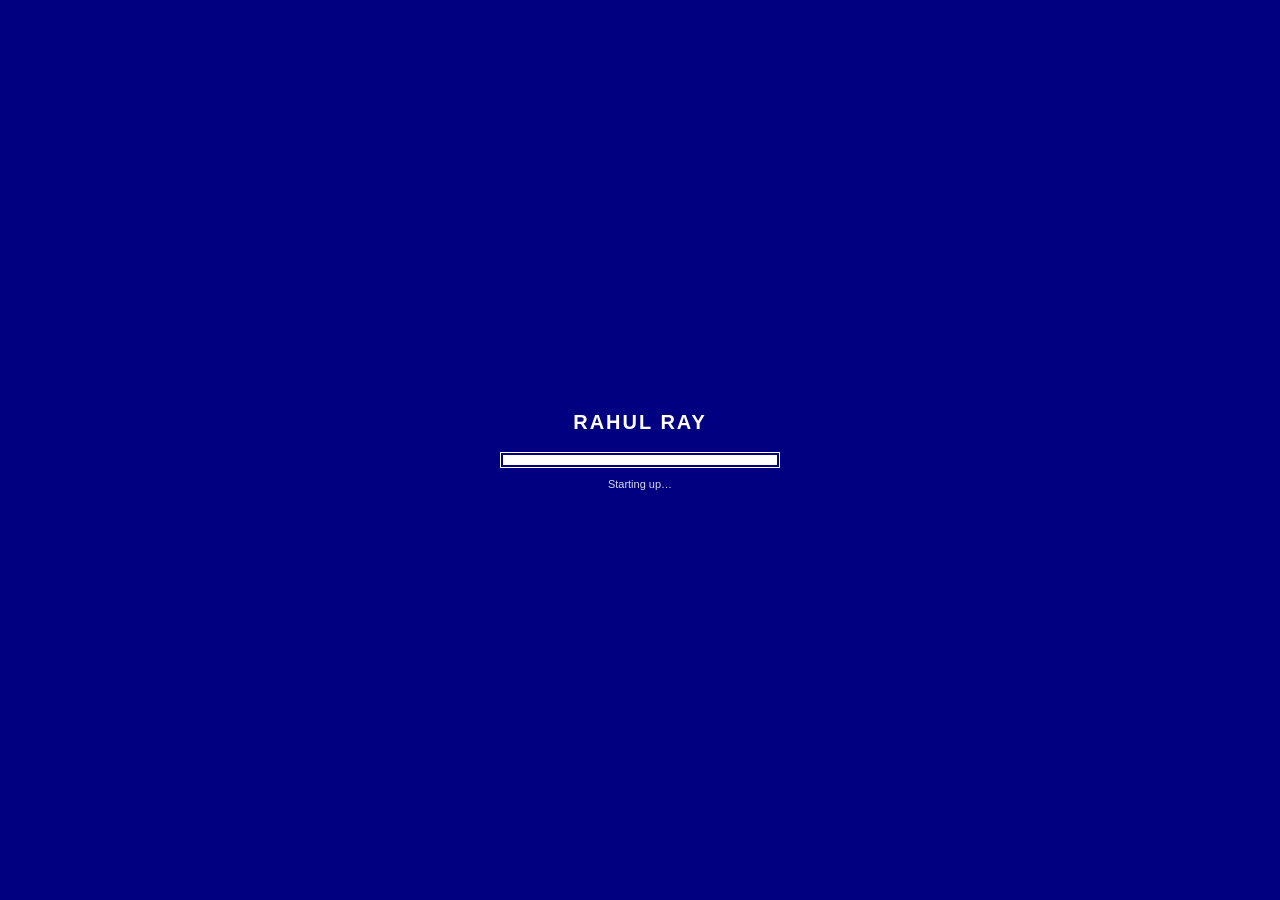
==== index.html @ 851e5e1a "feat: initial portfolio with blog + CI/CD pipeline" ====
<!DOCTYPE html>
<html lang="en">

<head>
    <meta charset="UTF-8">
    <meta name="viewport" content="width=device-width, initial-scale=1.0, maximum-scale=1.0">
    <title>Rahul Ray — Software Engineer</title>
    <link rel="icon" type="image/png" href="favicon.png">
    <link rel="stylesheet" href="styles.css">
</head>

<body>

    <div id="space-bg" class="has-photo">
        <div class="stars-b"></div>
        <div class="stars-a"></div>
        <div class="moon"></div>
        <div class="planet-ring"></div>
        <svg class="ship" viewBox="0 0 100 40" xmlns="http://www.w3.org/2000/svg">
            <polygon points="0,20 55,14 100,20 55,26" fill="#cfd8e6" />
            <polygon points="30,20 55,10 70,20 55,20" fill="#8fa4c2" />
            <circle cx="20" cy="20" r="3" fill="#ffdf8a" />
            <ellipse cx="-4" cy="20" rx="10" ry="2.4" fill="#7fd1ff" opacity="0.6" />
        </svg>
        <div class="ridge"></div>
        <div class="horizon"></div>
    </div>

    <div id="boot-screen">
        <div class="bt">RAHUL RAY</div>
        <div class="bp">
            <div class="bp-fill" id="bp-fill"></div>
        </div>
        <div class="bs">Starting up…</div>
    </div>

    <!-- ===== Desktop icons ===== -->
    <div id="desktop-icons">
        <div class="dicon" tabindex="0" data-open="about">
            <div class="glyph">
                <svg class="ico-pc" width="34" height="34" viewBox="0 0 24 24">
                    <rect x="2" y="3" width="20" height="13" rx="1" />
                    <rect class="screen" x="4" y="5" width="16" height="9" />
                    <rect x="9" y="17" width="6" height="3" />
                    <rect x="6" y="20" width="12" height="1.5" />
                </svg>
            </div>
            <div class="label">About Me</div>
        </div>
        <div class="dicon" tabindex="0" data-open="experience">
            <div class="glyph">
                <svg class="ico-folder" width="34" height="34" viewBox="0 0 24 24">
                    <rect x="2" y="6" width="20" height="14" rx="1" />
                    <path d="M2 6 L2 4 L9 4 L11 6 Z" />
                </svg>
            </div>
            <div class="label">Experience</div>
        </div>
        <div class="dicon" tabindex="0" data-open="skills">
            <div class="glyph">
                <svg class="ico-doc" width="30" height="34" viewBox="0 0 20 24">
                    <rect x="1" y="1" width="18" height="22" />
                    <line x1="4" y1="6" x2="16" y2="6" />
                    <line x1="4" y1="10" x2="16" y2="10" />
                    <line x1="4" y1="14" x2="13" y2="14" />
                </svg>
            </div>
            <div class="label">Skills.txt</div>
        </div>
        <div class="dicon" tabindex="0" data-open="projects">
            <div class="glyph">
                <svg class="ico-folder" width="34" height="34" viewBox="0 0 24 24">
                    <rect x="2" y="6" width="20" height="14" rx="1" />
                    <path d="M2 6 L2 4 L9 4 L11 6 Z" />
                </svg>
            </div>
            <div class="label">Projects</div>
        </div>
        <div class="dicon" tabindex="0" data-open="blog">
            <div class="glyph">
                <!-- Internet Explorer globe icon -->
                <svg width="34" height="34" viewBox="0 0 34 34">
                    <circle cx="17" cy="17" r="15" fill="#1084d0" />
                    <circle cx="17" cy="17" r="15" fill="none" stroke="#005a9e" stroke-width="0.8" />
                    <!-- globe lines -->
                    <ellipse cx="17" cy="17" rx="6" ry="15" fill="none" stroke="#fff" stroke-width="1.2" />
                    <line x1="2" y1="17" x2="32" y2="17" stroke="#fff" stroke-width="1.2" />
                    <path d="M5 10 Q17 14 29 10" fill="none" stroke="#fff" stroke-width="1" />
                    <path d="M5 24 Q17 20 29 24" fill="none" stroke="#fff" stroke-width="1" />
                    <!-- IE 'e' hint -->
                    <text x="17" y="21" text-anchor="middle" font-size="9" font-weight="bold" fill="#fff" font-family="Arial" opacity="0.9">e</text>
                </svg>
            </div>
            <div class="label">Blog (IE)</div>
        </div>
        <div class="dicon" tabindex="0" data-open="resume">
            <div class="glyph">
                <svg class="ico-doc" width="30" height="34" viewBox="0 0 20 24">
                    <rect x="1" y="1" width="18" height="22" />
                    <line x1="4" y1="6" x2="16" y2="6" />
                    <line x1="4" y1="10" x2="16" y2="10" />
                    <line x1="4" y1="14" x2="13" y2="14" />
                    <line x1="4" y1="18" x2="10" y2="18" />
                </svg>
            </div>
            <div class="label">Resume.pdf</div>
        </div>
        <div class="dicon" tabindex="0" data-open="contact">
            <div class="glyph">
                <svg class="ico-mail" width="34" height="26" viewBox="0 0 24 18">
                    <path d="M1 1 H23 V17 H1 Z" />
                    <path d="M1 1 L12 10 L23 1" fill="none" />
                </svg>
            </div>
            <div class="label">Contact Me</div>
        </div>
        <div class="dicon" tabindex="0" data-href="https://github.com/R4hulR">
            <div class="glyph">
                <svg width="30" height="30" viewBox="0 0 16 16">
                    <circle class="ico-github" cx="8" cy="8" r="8" />
                    <path fill="#fff"
                        d="M8 1.3a6.7 6.7 0 0 0-2.1 13c.3.1.5-.2.5-.4v-1.4c-1.9.4-2.3-.8-2.3-.8-.3-.8-.7-1-.7-1-.6-.4 0-.4 0-.4.7 0 1 .7 1 .7.6 1 1.6.7 2 .6.1-.4.2-.7.4-.9-1.5-.2-3-.8-3-3.4 0-.7.3-1.4.7-1.9-.1-.2-.3-1 .1-2 0 0 .6-.2 1.9.7a6.6 6.6 0 0 1 3.4 0c1.3-.9 1.9-.7 1.9-.7.4 1 .2 1.8.1 2 .5.5.7 1.2.7 1.9 0 2.6-1.6 3.2-3 3.4.2.2.4.6.4 1.2v1.8c0 .2.2.5.5.4A6.7 6.7 0 0 0 8 1.3Z" />
                </svg>
            </div>
            <div class="label">GitHub</div>
        </div>
        <div class="dicon" tabindex="0" data-href="https://www.linkedin.com/in/r4hulray">
            <div class="glyph">
                <svg width="30" height="30" viewBox="0 0 24 24">
                    <rect x="1" y="1" width="22" height="22" rx="2" fill="#0a66c2" /><text x="12" y="17" font-size="13"
                        font-weight="bold" fill="#fff" text-anchor="middle" font-family="Arial">in</text>
                </svg>
            </div>
            <div class="label">LinkedIn</div>
        </div>
        <div class="dicon" tabindex="0">
            <div class="glyph">
                <svg class="ico-bin" width="28" height="32" viewBox="0 0 16 18">
                    <path d="M2 4 H14 L13 17 H3 Z" />
                    <rect x="1" y="2" width="14" height="2" />
                    <rect x="6" y="0" width="4" height="2" />
                </svg>
            </div>
            <div class="label">Recycle Bin</div>
        </div>
    </div>

    <!-- ===== ABOUT WINDOW ===== -->
    <div class="window raised" id="win-about" style="top:60px;left:130px;width:520px;height:430px;">
        <div class="titlebar">
            <div class="tb-left">
                <svg width="14" height="14" viewBox="0 0 24 24">
                    <rect x="2" y="3" width="20" height="13" rx="1" fill="#c0c0c0" stroke="#555" />
                    <rect x="4" y="5" width="16" height="9" fill="#3a6ea5" />
                </svg>
                <span>About Me — Rahul Ray</span>
            </div>
            <div class="tb-buttons">
                <button class="win95" data-min>_</button>
                <button class="win95" data-max>▢</button>
                <button class="win95" data-close>✕</button>
            </div>
        </div>
        <div class="window-body" id="about-body">
            <!-- rendered by script.js / renderAbout() -->
        </div>
        <div class="statusbar">Ready</div>
    </div>

    <!-- ===== EXPERIENCE WINDOW ===== -->
    <div class="window raised" id="win-experience" style="top:90px;left:170px;width:560px;height:460px;">
        <div class="titlebar">
            <div class="tb-left">
                <svg width="14" height="14" viewBox="0 0 24 24">
                    <rect x="2" y="6" width="20" height="14" rx="1" fill="#ffd651" stroke="#8a6d00" />
                </svg>
                <span>Experience</span>
            </div>
            <div class="tb-buttons">
                <button class="win95" data-min>_</button>
                <button class="win95" data-max>▢</button>
                <button class="win95" data-close>✕</button>
            </div>
        </div>
        <div class="window-body" id="experience-body">
            <!-- rendered by script.js / renderExperience() -->
        </div>
        <div class="statusbar" id="exp-statusbar"></div>
    </div>

    <!-- ===== SKILLS WINDOW ===== -->
    <div class="window raised" id="win-skills" style="top:70px;left:220px;width:420px;height:400px;">
        <div class="titlebar">
            <div class="tb-left">
                <svg width="14" height="14" viewBox="0 0 20 24">
                    <rect x="1" y="1" width="18" height="22" fill="#fff" stroke="#555" />
                    <line x1="4" y1="6" x2="16" y2="6" stroke="#7a9cc6" stroke-width="2" />
                </svg>
                <span>Skills.txt — Notepad</span>
            </div>
            <div class="tb-buttons">
                <button class="win95" data-min>_</button>
                <button class="win95" data-max>▢</button>
                <button class="win95" data-close>✕</button>
            </div>
        </div>
        <div class="window-body" id="skills-body" style="font-family:'Courier New',monospace;">
            <!-- rendered by script.js / renderSkills() -->
        </div>
        <div class="statusbar" id="skills-statusbar"></div>
    </div>

    <!-- ===== PROJECTS WINDOW ===== -->
    <div class="window raised" id="win-projects" style="top:50px;left:260px;width:600px;height:480px;">
        <div class="titlebar">
            <div class="tb-left">
                <svg width="14" height="14" viewBox="0 0 24 24">
                    <rect x="2" y="6" width="20" height="14" rx="1" fill="#ffd651" stroke="#8a6d00" />
                </svg>
                <span>Projects</span>
            </div>
            <div class="tb-buttons">
                <button class="win95" data-min>_</button>
                <button class="win95" data-max>▢</button>
                <button class="win95" data-close>✕</button>
            </div>
        </div>
        <div class="window-body" id="projects-body">
            <!-- rendered by script.js / renderProjects() -->
        </div>
        <div class="statusbar" id="proj-statusbar"></div>
    </div>

    <!-- ===== RESUME WINDOW ===== -->
    <div class="window raised" id="win-resume" style="top:110px;left:340px;width:380px;height:220px;">
        <div class="titlebar">
            <div class="tb-left">
                <svg width="14" height="14" viewBox="0 0 20 24">
                    <rect x="1" y="1" width="18" height="22" fill="#fff" stroke="#555" />
                    <line x1="4" y1="6" x2="16" y2="6" stroke="#7a9cc6" stroke-width="2" />
                </svg>
                <span>Resume.pdf</span>
            </div>
            <div class="tb-buttons">
                <button class="win95" data-min>_</button>
                <button class="win95" data-max>▢</button>
                <button class="win95" data-close>✕</button>
            </div>
        </div>
        <div class="window-body"
            style="display:flex;flex-direction:column;align-items:center;justify-content:center;text-align:center;gap:12px;">
            <svg width="46" height="56" viewBox="0 0 20 24">
                <rect x="1" y="1" width="18" height="22" fill="#fff" stroke="#555" />
                <line x1="4" y1="6" x2="16" y2="6" stroke="#7a9cc6" stroke-width="2" />
                <line x1="4" y1="10" x2="16" y2="10" stroke="#7a9cc6" stroke-width="2" />
                <line x1="4" y1="14" x2="13" y2="14" stroke="#7a9cc6" stroke-width="2" />
            </svg>
            <p style="margin:0;">Rahul_Ray_Resume.pdf</p>
            <a class="win95" style="text-decoration:none;padding:6px 16px;display:inline-block;" href="#"
                id="resume-link">Download Résumé</a>
            <div style="font-size:10px;color:#666;">— replace the link target with your hosted résumé PDF —</div>
        </div>
        <div class="statusbar">108 KB</div>
    </div>

    <!-- ===== CONTACT WINDOW ===== -->
    <div class="window raised" id="win-contact" style="top:130px;left:180px;width:380px;height:260px;">
        <div class="titlebar">
            <div class="tb-left">
                <svg width="14" height="14" viewBox="0 0 24 18">
                    <path d="M1 1 H23 V17 H1 Z" fill="#fff" stroke="#555" />
                </svg>
                <span>Contact Me</span>
            </div>
            <div class="tb-buttons">
                <button class="win95" data-min>_</button>
                <button class="win95" data-max>▢</button>
                <button class="win95" data-close>✕</button>
            </div>
        </div>
        <div class="window-body" id="contact-body">
            <!-- rendered by script.js / renderContact() -->
        </div>
        <div class="statusbar">Ready</div>
    </div>

    <!-- ===== BLOG / INTERNET EXPLORER WINDOW ===== -->
    <div class="window raised" id="win-blog" style="top:80px;left:200px;width:600px;height:480px;">
        <div class="titlebar">
            <div class="tb-left">
                <!-- IE globe icon (small, for titlebar) -->
                <svg width="14" height="14" viewBox="0 0 34 34">
                    <circle cx="17" cy="17" r="15" fill="#1084d0" />
                    <ellipse cx="17" cy="17" rx="6" ry="15" fill="none" stroke="#fff" stroke-width="1.5" />
                    <line x1="2" y1="17" x2="32" y2="17" stroke="#fff" stroke-width="1.5" />
                    <path d="M5 10 Q17 14 29 10" fill="none" stroke="#fff" stroke-width="1" />
                    <path d="M5 24 Q17 20 29 24" fill="none" stroke="#fff" stroke-width="1" />
                </svg>
                <span id="blog-title-text">Blog — Internet Explorer</span>
            </div>
            <div class="tb-buttons">
                <button class="win95" data-min>_</button>
                <button class="win95" data-max>▢</button>
                <button class="win95" data-close>✕</button>
            </div>
        </div>

        <!-- IE Toolbar -->
        <div class="ie-toolbar raised">
            <button class="win95 ie-nav-btn" id="blog-back" disabled title="Back">◄</button>
            <button class="win95 ie-nav-btn" id="blog-fwd" disabled title="Forward">►</button>
            <div class="ie-toolbar-sep"></div>
            <span class="ie-addr-label">Address</span>
            <div class="ie-addr-bar sunken" id="blog-addr">https://medium.com/@R4hulRay</div>
            <button class="win95 ie-go-btn" id="blog-go">Go</button>
        </div>

        <div class="window-body" id="blog-body">
            <!-- rendered by script.js / renderBlog() -->
        </div>

        <div class="statusbar ie-statusbar">
            <span class="ie-status-text" id="blog-status-text">Done</span>
            <span class="ie-zone">🌐 Internet zone</span>
        </div>
    </div>

    <!-- ===== Start Menu ===== -->
    <div id="start-menu" class="raised">
        <div class="sm-inner">
            <div class="sm-side"><span>RAHUL RAY</span></div>
            <div class="sm-items">
                <div class="sm-item" data-open="about"><span class="glyph">🖥</span> About Me</div>
                <div class="sm-item" data-open="experience"><span class="glyph">📁</span> Experience</div>
                <div class="sm-item" data-open="skills"><span class="glyph">📄</span> Skills</div>
                <div class="sm-item" data-open="projects"><span class="glyph">📁</span> Projects</div>
                <div class="sm-item" data-open="blog"><span class="glyph">🌐</span> Blog</div>
                <div class="sm-item" data-open="resume"><span class="glyph">📄</span> Resume</div>
                <div class="sm-item" data-open="contact"><span class="glyph">✉</span> Contact Me</div>
                <div class="sm-divider"></div>
                <div class="sm-item" data-href="https://github.com/R4hulr"><span class="glyph">⌥</span> GitHub</div>
                <div class="sm-item" data-href="https://www.linkedin.com/in/r4hulray"><span class="glyph">in</span>
                    LinkedIn</div>
            </div>
        </div>
    </div>

    <!-- ===== Taskbar ===== -->
    <div id="taskbar">
        <button class="win95" id="start-btn">
            <svg class="star" viewBox="0 0 24 24">
                <path fill="#ffcc00" stroke="#a67c00" stroke-width="1"
                    d="M12 1 L15 8 L23 9 L17 14 L19 22 L12 18 L5 22 L7 14 L1 9 L9 8 Z" />
            </svg>
            Start
        </button>
        <div id="taskbar-sep"></div>
        <div id="taskbar-items"></div>
        <div id="clock" class="sunken"></div>
    </div>

    <script src="data.js"></script>
    <script src="script.js"></script>
</body>

</html>
---- styles.css ----
:root{
    --win-face:#c0c0c0;
    --win-face-dark:#808080;
    --win-shadow:#404040;
    --win-light:#ffffff;
    --win-highlight:#dfdfdf;
    --titlebar-1:#000080;
    --titlebar-2:#1084d0;
    --titlebar-inactive-1:#808080;
    --titlebar-inactive-2:#b5b5b5;
    --desktop:#008080;
    --accent:#000080;
    --font: "Tahoma","Segoe UI",Verdana,sans-serif;
  }
  *{box-sizing:border-box;}
  html,body{
    margin:0;padding:0;height:100%;
    font-family:var(--font);
    font-size:12px;
    overflow:hidden;
    -webkit-user-select:none;user-select:none;
  }
  body{
    background:#050512;
    height:100vh;
    width:100vw;
    position:relative;
  }

  /* ---------- retro space background ---------- */
  /* To use your own photo/art instead of the drawn scene:
     1. Put your image next to index.html, e.g. "space-bg.jpg"
     2. Add class="has-photo" to the #space-bg div in index.html
     3. Update the url() below to match your filename                */
  #space-bg{
    position:fixed;inset:0;
    z-index:0;
    overflow:hidden;
    background:
      radial-gradient(ellipse at 30% 20%, rgba(120,60,180,0.25), transparent 55%),
      radial-gradient(ellipse at 75% 10%, rgba(30,80,160,0.30), transparent 50%),
      linear-gradient(180deg,#02020a 0%, #0a0a2a 45%, #1a0e3a 75%, #2a0f2f 100%);
  }
  #space-bg.has-photo{
    background-image:url('space-bg.jpg');
    background-size:cover;
    background-position:center;
  }
  #space-bg.has-photo::before{
    content:"";
    position:absolute;inset:0;
    background:linear-gradient(180deg, rgba(2,2,10,0.15) 0%, rgba(2,2,10,0.55) 100%);
  }
  /* hide the hand-drawn elements automatically when a photo is active */
  #space-bg.has-photo .stars-a,
  #space-bg.has-photo .stars-b,
  #space-bg.has-photo .moon,
  #space-bg.has-photo .planet-ring,
  #space-bg.has-photo .ship,
  #space-bg.has-photo .ridge{
    display:none;
  }
  #space-bg .stars-a, #space-bg .stars-b, #space-bg .stars-c{
    position:absolute;inset:0;
    background-repeat:repeat;
  }
  #space-bg .stars-a{
    background-image: radial-gradient(1.5px 1.5px at 20% 30%, #fff, transparent),
      radial-gradient(1px 1px at 60% 70%, #fff, transparent),
      radial-gradient(1.5px 1.5px at 80% 20%, #fff, transparent),
      radial-gradient(1px 1px at 35% 85%, #fff, transparent),
      radial-gradient(1.2px 1.2px at 90% 60%, #fff, transparent),
      radial-gradient(1px 1px at 10% 65%, #fff, transparent);
    background-size: 220px 220px;
    animation: twinkle 4s ease-in-out infinite;
  }
  #space-bg .stars-b{
    background-image: radial-gradient(1px 1px at 15% 15%, #cfe, transparent),
      radial-gradient(1px 1px at 50% 50%, #fff, transparent),
      radial-gradient(1px 1px at 75% 80%, #fff, transparent),
      radial-gradient(1px 1px at 92% 40%, #cfe, transparent);
    background-size: 140px 140px;
    animation: twinkle 3s ease-in-out infinite reverse;
  }
  #space-bg .moon{
    position:absolute;
    top:-90px; right:60px;
    width:220px;height:220px;
    border-radius:50%;
    background:radial-gradient(circle at 38% 35%, #fdf6e3 0%, #e8d9a8 35%, #b79a5a 70%, #8a7440 100%);
    box-shadow: 0 0 70px 10px rgba(240,220,150,0.35), inset -30px -20px 40px rgba(0,0,0,0.35);
  }
  #space-bg .planet-ring{
    position:absolute;
    bottom:14%; left:6%;
    width:120px;height:120px;
    border-radius:50%;
    background:radial-gradient(circle at 35% 30%, #ff9a6c, #b8461f 60%, #5c1e0c 100%);
    box-shadow:0 0 40px rgba(255,120,60,0.25);
  }
  #space-bg .planet-ring::after{
    content:"";
    position:absolute;
    top:50%;left:50%;
    width:230px;height:46px;
    border:3px solid rgba(230,200,255,0.35);
    border-radius:50%;
    transform:translate(-50%,-50%) rotate(-18deg);
  }
  #space-bg .horizon{
    position:absolute;left:0;right:0;bottom:0;height:34vh;
    background:
      linear-gradient(180deg, transparent 0%, rgba(10,5,25,0.9) 60%, #0a0518 100%);
  }
  #space-bg .ridge{
    position:absolute;left:0;right:0;bottom:0;height:22vh;
    background:#0d0a1c;
    clip-path: polygon(0% 100%, 0% 55%, 6% 40%, 14% 58%, 22% 30%, 30% 50%, 40% 20%, 50% 48%, 58% 35%, 68% 60%, 78% 25%, 88% 46%, 96% 32%, 100% 50%, 100% 100%);
  }
  #space-bg .ship{
    position:absolute;
    top:38%; left:-6%;
    width:90px; height:auto;
    opacity:0.9;
    filter: drop-shadow(0 0 10px rgba(150,200,255,0.5));
    animation: fly 38s linear infinite;
  }
  @keyframes fly{
    0%{ transform: translate(0, 0) scale(1); }
    100%{ transform: translate(120vw, -6vh) scale(1.4); }
  }
  @keyframes twinkle{
    0%,100%{opacity:1;}
    50%{opacity:.55;}
  }
  @media (prefers-reduced-motion: reduce){
    #space-bg .ship{animation:none; left:20%; top:35%;}
    #space-bg .stars-a, #space-bg .stars-b{animation:none;}
  }

  /* ---------- generic win95 borders ---------- */
  .raised{
    background:var(--win-face);
    border-top:1px solid var(--win-light);
    border-left:1px solid var(--win-light);
    border-right:1px solid var(--win-shadow);
    border-bottom:1px solid var(--win-shadow);
    box-shadow: inset 1px 1px 0 var(--win-highlight), inset -1px -1px 0 var(--win-face-dark);
  }
  .sunken{
    background:var(--win-face);
    border-top:1px solid var(--win-shadow);
    border-left:1px solid var(--win-shadow);
    border-right:1px solid var(--win-light);
    border-bottom:1px solid var(--win-light);
    box-shadow: inset 1px 1px 0 var(--win-face-dark), inset -1px -1px 0 var(--win-highlight);
  }
  button.win95{
    font-family:var(--font);
    font-size:12px;
    background:var(--win-face);
    border-top:1px solid var(--win-light);
    border-left:1px solid var(--win-light);
    border-right:1px solid var(--win-shadow);
    border-bottom:1px solid var(--win-shadow);
    box-shadow: inset 1px 1px 0 var(--win-highlight), inset -1px -1px 0 var(--win-face-dark);
    padding:4px 12px;
    cursor:pointer;
    color:#000;
  }
  button.win95:active{
    border-top:1px solid var(--win-shadow);
    border-left:1px solid var(--win-shadow);
    border-right:1px solid var(--win-light);
    border-bottom:1px solid var(--win-light);
    box-shadow:none;
    padding:5px 11px 3px 13px;
  }

  /* ---------- desktop icons ---------- */
  #desktop-icons{
    position:absolute;
    top:14px;left:12px;
    display:flex;
    flex-direction:column;
    flex-wrap:wrap;
    align-content:flex-start;
    height:calc(100vh - 100px);
    gap:2px;
    z-index:1;
  }
  .dicon{
    width:92px;
    padding:6px 2px;
    display:flex;
    flex-direction:column;
    align-items:center;
    text-align:center;
    cursor:pointer;
    color:#fff;
    text-shadow:1px 1px 1px rgba(0,0,0,0.8);
  }
  .dicon:focus, .dicon.selected{
    outline:1px dotted #fff;
  }
  .dicon .glyph{
    width:38px;height:38px;
    margin-bottom:4px;
    display:flex;align-items:center;justify-content:center;
  }
  .dicon .label{
    font-size:11px;
    line-height:1.25;
    padding:1px 3px;
  }
  .dicon.selected .label{
    background:var(--accent);
  }

  /* simple svg icon look */
  .ico-folder rect{fill:#ffd651;stroke:#8a6d00;stroke-width:1;}
  .ico-doc rect{fill:#fff;stroke:#555;stroke-width:1;}
  .ico-doc line{stroke:#7a9cc6;stroke-width:2;}
  .ico-mail path{fill:#fff;stroke:#555;stroke-width:1.2;}
  .ico-pc rect{fill:#c0c0c0;stroke:#555;stroke-width:1;}
  .ico-pc .screen{fill:#3a6ea5;}
  .ico-star path{fill:#ffcc00;stroke:#a67c00;stroke-width:1;}
  .ico-github circle{fill:#333;}
  .ico-bin path{fill:#e5e5e5;stroke:#555;stroke-width:1;}

  /* ---------- windows ---------- */
  .window{
    position:absolute;
    min-width:300px;
    display:none;
    flex-direction:column;
    padding:3px;
  }
  .window.open{display:flex;}
  .titlebar{
    background:linear-gradient(90deg,var(--titlebar-1),var(--titlebar-2));
    color:#fff;
    font-weight:bold;
    font-size:12.5px;
    padding:3px 3px 3px 6px;
    display:flex;
    align-items:center;
    justify-content:space-between;
    cursor:move;
    letter-spacing:.3px;
  }
  .window.inactive .titlebar{
    background:linear-gradient(90deg,var(--titlebar-inactive-1),var(--titlebar-inactive-2));
  }
  .titlebar .tb-left{display:flex;align-items:center;gap:5px;overflow:hidden;white-space:nowrap;text-overflow:ellipsis;}
  .titlebar .tb-buttons{display:flex;gap:2px;flex-shrink:0;}
  .titlebar button{
    width:16px;height:14px;
    font-size:10px;
    line-height:1;
    padding:0;
    display:flex;align-items:center;justify-content:center;
    font-weight:bold;
    font-family:"Marlett","Tahoma",sans-serif;
  }
  .window-body{
    background:var(--win-face);
    border-top:1px solid var(--win-shadow);
    border-left:1px solid var(--win-shadow);
    border-right:1px solid var(--win-light);
    border-bottom:1px solid var(--win-light);
    flex:1;
    overflow:auto;
    padding:14px 16px;
  }
  .window .statusbar{
    background:var(--win-face);
    border-top:1px solid var(--win-light);
    padding:2px 8px;
    font-size:11px;
    color:#333;
  }

  /* ---------- content styling inside windows ---------- */
  h1.win-h{font-size:15px;margin:0 0 4px;color:var(--accent);}
  h2.win-h{font-size:13px;margin:14px 0 6px;color:var(--accent);border-bottom:1px solid var(--win-face-dark);padding-bottom:3px;}
  .win-body p{line-height:1.55;margin:0 0 8px;}
  .divider{border:none;border-top:1px solid var(--win-face-dark);border-bottom:1px solid var(--win-light);margin:10px 0;}

  .profile-row{display:flex;gap:16px;align-items:flex-start;margin-bottom:10px;}
  .avatar{
    width:64px;height:64px;flex-shrink:0;
    background:var(--win-face);
  }
  .links-row{display:flex;gap:6px;flex-wrap:wrap;margin-top:8px;}
  .link-chip{
    display:inline-flex;align-items:center;gap:5px;
    padding:3px 8px;
    text-decoration:none;color:#000;
    font-size:11px;
    cursor:pointer;
  }
  .link-chip:active{padding:4px 7px 2px 9px;}

  .job{margin-bottom:14px;}
  .job-title{font-weight:bold;}
  .job-org{color:var(--accent);}
  .job-date{float:right;font-size:11px;color:#333;}
  .job ul{margin:6px 0 0 18px;padding:0;}
  .job li{margin-bottom:4px;line-height:1.4;}

  .skill-group{margin-bottom:12px;}
  .skill-group-title{font-weight:bold;color:var(--accent);margin-bottom:6px;}
  .chips{display:flex;flex-wrap:wrap;gap:6px;}
  .chip{
    padding:3px 9px;
    font-size:11px;
  }

  .proj-card{margin-bottom:14px;padding:10px;}
  .proj-title a{color:var(--accent);font-weight:bold;text-decoration:none;font-size:12.5px;}
  .proj-title a:hover{text-decoration:underline;}
  .proj-meta{font-size:10.5px;color:#444;margin:2px 0 6px;}
  .proj-tech{font-size:10.5px;margin-top:6px;color:#333;}

  .contact-list{list-style:none;margin:0;padding:0;}
  .contact-list li{margin-bottom:8px;}
  .contact-list a{color:var(--accent);text-decoration:none;}
  .contact-list a:hover{text-decoration:underline;}

  ::-webkit-scrollbar{width:16px;height:16px;}
  ::-webkit-scrollbar-track{background:var(--win-face);}
  ::-webkit-scrollbar-thumb{background:var(--win-face);border:1px solid;border-color:var(--win-light) var(--win-shadow) var(--win-shadow) var(--win-light);}

  /* ---------- taskbar ---------- */
  #taskbar{
    position:fixed;left:0;right:0;bottom:0;height:30px;
    background:var(--win-face);
    border-top:1px solid var(--win-light);
    display:flex;align-items:center;
    padding:2px 3px;
    gap:4px;
    z-index:5000;
  }
  #start-btn{
    display:flex;align-items:center;gap:5px;
    font-weight:bold;
    padding:3px 10px 3px 6px;
    height:24px;
  }
  #start-btn .star{width:16px;height:16px;}
  #taskbar-sep{width:2px;height:22px;border-left:1px solid var(--win-shadow);border-right:1px solid var(--win-light);}
  #taskbar-items{display:flex;gap:3px;flex:1;overflow:hidden;}
  .taskbar-item{
    height:24px;
    display:flex;align-items:center;gap:5px;
    padding:0 8px;
    font-size:11px;
    max-width:160px;
    overflow:hidden;white-space:nowrap;text-overflow:ellipsis;
    cursor:pointer;
  }
  .taskbar-item.active{
    border-top:1px solid var(--win-shadow);
    border-left:1px solid var(--win-shadow);
    border-right:1px solid var(--win-light);
    border-bottom:1px solid var(--win-light);
    box-shadow:none;
  }
  #clock{
    padding:4px 10px;
    font-size:11px;
    min-width:64px;
    text-align:center;
  }

  /* ---------- start menu ---------- */
  #start-menu{
    position:fixed;
    left:2px;bottom:32px;
    width:200px;
    display:none;
    flex-direction:column;
    z-index:6000;
    padding:2px;
  }
  #start-menu.open{display:flex;}
  .sm-inner{display:flex;}
  .sm-side{
    width:26px;
    background:linear-gradient(180deg,#000080,#1084d0);
    display:flex;align-items:flex-end;justify-content:center;padding:8px 0;
  }
  .sm-side span{
    writing-mode:vertical-rl;
    transform:rotate(180deg);
    color:#fff;font-weight:bold;font-size:15px;letter-spacing:1px;
  }
  .sm-items{flex:1;background:var(--win-face);padding:3px;}
  .sm-item{
    display:flex;align-items:center;gap:8px;
    padding:6px 8px;
    font-size:12px;
    cursor:pointer;
  }
  .sm-item:hover{background:var(--accent);color:#fff;}
  .sm-item .glyph{width:20px;height:20px;flex-shrink:0;display:flex;align-items:center;justify-content:center;}
  .sm-divider{border-top:1px solid var(--win-face-dark);border-bottom:1px solid var(--win-light);margin:3px 2px;}

  /* welcome intro */
  #boot-screen{
    position:fixed;inset:0;background:#000080;
    color:#fff;display:flex;flex-direction:column;align-items:center;justify-content:center;
    z-index:9999;font-family:var(--font);
    transition:opacity .5s ease;
  }
  #boot-screen .bt{font-size:20px;letter-spacing:2px;margin-bottom:18px;font-weight:bold;}
  #boot-screen .bp{width:280px;height:16px;border:1px solid #fff;padding:2px;}
  #boot-screen .bp-fill{height:100%;width:0%;background:#fff;transition:width 2.2s linear;}
  #boot-screen .bs{margin-top:10px;font-size:11px;opacity:.85;}

  @media (max-width:640px){
    .window{position:fixed !important;left:2px !important;right:2px !important;top:8px !important;bottom:36px !important;width:auto !important;height:auto !important;}
    #desktop-icons{top:10px;left:6px;}
    .dicon{width:66px;}
    .profile-row{flex-direction:column;}
  }

  /* ---------- Internet Explorer toolbar ---------- */
  .ie-toolbar{
    display:flex;
    align-items:center;
    gap:4px;
    padding:3px 6px;
    flex-shrink:0;
    border-top:none;
    border-bottom:1px solid var(--win-face-dark);
  }
  .ie-nav-btn{
    width:24px;height:22px;
    padding:0;
    font-size:9px;
    display:flex;align-items:center;justify-content:center;
    flex-shrink:0;
  }
  .ie-toolbar-sep{
    width:2px;height:18px;
    border-left:1px solid var(--win-shadow);
    border-right:1px solid var(--win-light);
    margin:0 2px;
    flex-shrink:0;
  }
  .ie-addr-label{
    font-size:11px;
    color:#333;
    flex-shrink:0;
    white-space:nowrap;
  }
  .ie-addr-bar{
    flex:1;
    height:20px;
    padding:2px 6px;
    font-size:11px;
    font-family:'Courier New',monospace;
    color:#000080;
    overflow:hidden;
    white-space:nowrap;
    text-overflow:ellipsis;
    line-height:16px;
  }
  .ie-go-btn{
    padding:2px 8px;
    font-size:11px;
    height:22px;
    flex-shrink:0;
  }

  /* ---------- IE status bar ---------- */
  .ie-statusbar{
    display:flex;
    justify-content:space-between;
    align-items:center;
    padding:2px 8px;
  }
  .ie-status-text{
    font-size:11px;
    color:#333;
    flex:1;
    overflow:hidden;
    white-space:nowrap;
    text-overflow:ellipsis;
  }
  .ie-zone{
    font-size:11px;
    color:#333;
    flex-shrink:0;
    padding-left:8px;
    border-left:1px solid var(--win-face-dark);
    margin-left:8px;
  }

  /* ---------- Blog post cards (inside IE window) ---------- */
  .blog-header{
    background:linear-gradient(135deg,#000080 0%,#1084d0 100%);
    color:#fff;
    padding:10px 14px;
    margin:-14px -16px 14px;
    font-size:13px;
    font-weight:bold;
    letter-spacing:.3px;
    display:flex;
    align-items:center;
    gap:8px;
  }
  .blog-header-globe{
    opacity:.85;
  }
  .blog-card{
    margin-bottom:12px;
    padding:10px 12px;
    border-top:1px solid var(--win-shadow);
    border-left:1px solid var(--win-shadow);
    border-right:1px solid var(--win-light);
    border-bottom:1px solid var(--win-light);
    box-shadow:inset 1px 1px 0 var(--win-face-dark),inset -1px -1px 0 var(--win-highlight);
    background:var(--win-face);
    cursor:default;
  }
  .blog-card:hover{
    background:var(--win-highlight);
  }
  .blog-card-title{
    font-weight:bold;
    font-size:12.5px;
    color:var(--accent);
    text-decoration:none;
    display:block;
    margin-bottom:3px;
  }
  .blog-card-title:hover{
    text-decoration:underline;
  }
  .blog-card-meta{
    font-size:10.5px;
    color:#555;
    margin-bottom:6px;
  }
  .blog-card-summary{
    font-size:11.5px;
    line-height:1.5;
    color:#222;
    margin:0 0 8px;
  }
  .blog-card-visit{
    display:inline-block;
    font-size:11px;
    color:var(--accent);
    text-decoration:none;
  }
  .blog-card-visit:hover{
    text-decoration:underline;
  }
  .blog-empty{
    font-size:12px;
    color:#555;
    text-align:center;
    margin-top:30px;
  }

  /* ---------- Article (full-post) view inside IE window ---------- */
  .article-view{
    font-family:var(--font);
  }
  .article-meta-bar{
    display:flex;
    justify-content:space-between;
    align-items:center;
    margin-bottom:10px;
    padding-bottom:6px;
    border-bottom:1px solid var(--win-face-dark);
  }
  .article-date{
    font-size:10.5px;
    color:#555;
  }
  .article-ext-link{
    font-size:10.5px;
    color:var(--accent);
    text-decoration:none;
  }
  .article-ext-link:hover{ text-decoration:underline; }
  .article-title{
    font-size:15px;
    color:var(--accent);
    margin:0 0 12px;
    line-height:1.3;
  }
  .article-body{
    font-size:12px;
    line-height:1.6;
    color:#111;
  }
  .article-body h2{
    font-size:13px;
    color:var(--accent);
    margin:14px 0 6px;
    padding-bottom:3px;
    border-bottom:1px solid var(--win-face-dark);
  }
  .article-body p{ margin:0 0 8px; }
  .article-body ul{ margin:4px 0 8px 18px; padding:0; }
  .article-body li{ margin-bottom:4px; }
  .article-body code{
    font-family:'Courier New',monospace;
    font-size:11px;
    background:#e8e8e8;
    padding:1px 4px;
    border:1px solid #ccc;
  }
  .article-body pre{
    background:#1e1e1e;
    color:#d4d4d4;
    font-family:'Courier New',monospace;
    font-size:11px;
    padding:10px 12px;
    overflow-x:auto;
    margin:8px 0;
    border-top:1px solid var(--win-shadow);
    border-left:1px solid var(--win-shadow);
    border-right:1px solid var(--win-light);
    border-bottom:1px solid var(--win-light);
  }
  .article-body pre code{
    background:none;
    border:none;
    padding:0;
    color:inherit;
  }
  .article-body a{ color:var(--accent); }
  .article-body a:hover{ text-decoration:underline; }
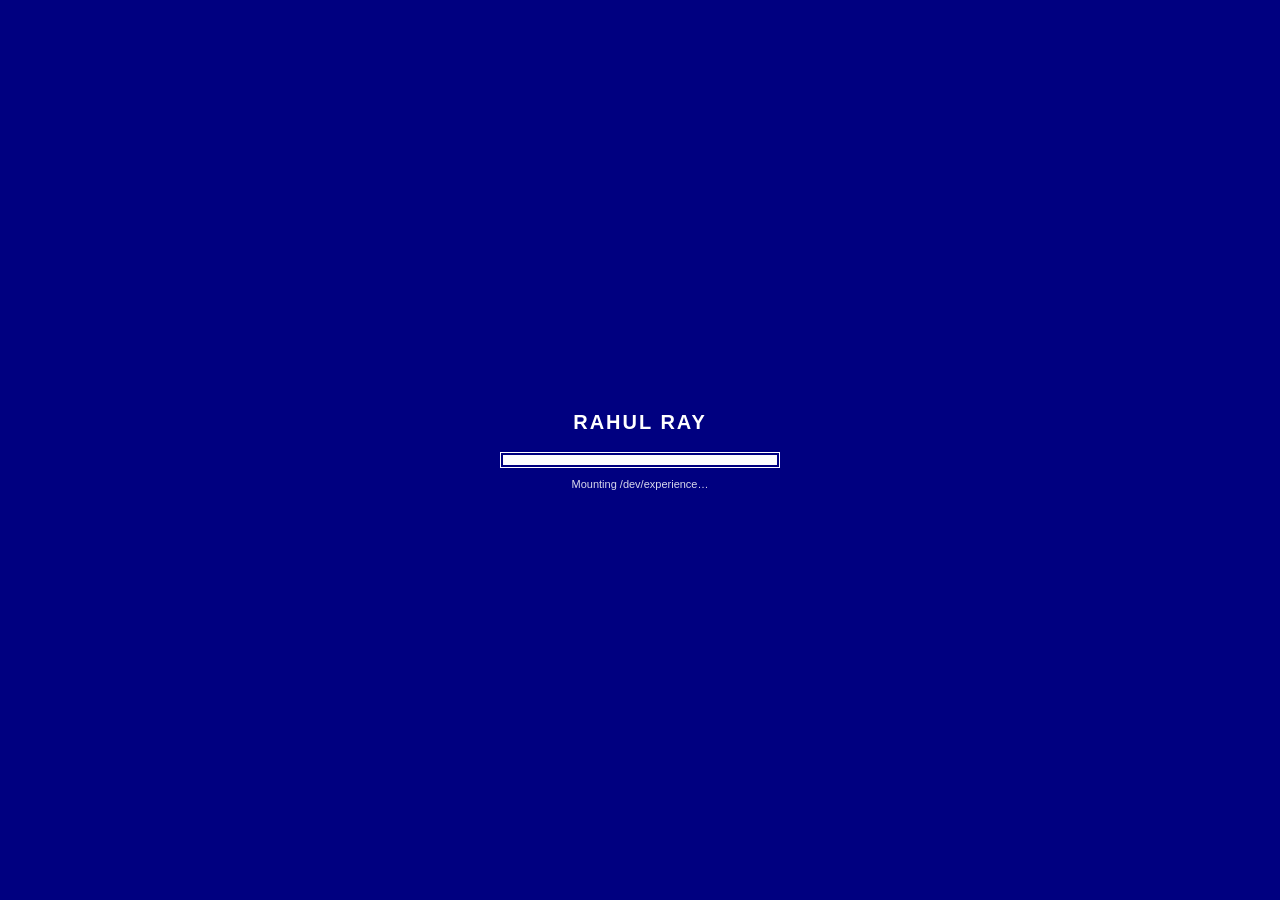
==== commit edf19748: "upgrades boys upgrade" ====
--- a/index.html
+++ b/index.html
@@ -3,13 +3,32 @@
 
 <head>
     <meta charset="UTF-8">
-    <meta name="viewport" content="width=device-width, initial-scale=1.0, maximum-scale=1.0">
+    <meta name="viewport" content="width=device-width, initial-scale=1.0">
     <title>Rahul Ray — Software Engineer</title>
+    <meta name="description"
+        content="Rahul Ray — Software Engineer at ICAR-IASRI building backend systems with Python, FastAPI and AWS. Explore my portfolio as a retro Windows 95 desktop.">
+    <meta name="theme-color" content="#000080">
+
+    <!-- Link previews (LinkedIn, Slack, X, WhatsApp…) -->
+    <link rel="canonical" href="https://r4hulr.github.io/resume-win/">
+    <meta property="og:type" content="website">
+    <meta property="og:url" content="https://r4hulr.github.io/resume-win/">
+    <meta property="og:title" content="Rahul Ray — Software Engineer">
+    <meta property="og:description"
+        content="Backend & distributed systems engineer. Python · FastAPI · AWS. Explore my portfolio as a retro Windows 95 desktop.">
+    <meta property="og:image" content="https://r4hulr.github.io/resume-win/og-image.jpg">
+    <meta property="og:image:width" content="1200">
+    <meta property="og:image:height" content="630">
+    <meta name="twitter:card" content="summary_large_image">
+
     <link rel="icon" type="image/png" href="favicon.png">
+    <link rel="alternate" type="text/html" href="resume.html" title="Plain résumé">
     <link rel="stylesheet" href="styles.css">
 </head>
 
 <body>
+
+    <a class="skip-link" href="resume.html">Skip to plain résumé</a>
 
     <div id="space-bg" class="has-photo">
         <div class="stars-b"></div>
@@ -133,7 +152,27 @@
             </div>
             <div class="label">LinkedIn</div>
         </div>
-        <div class="dicon" tabindex="0">
+        <div class="dicon" tabindex="0" data-open="terminal">
+            <div class="glyph">
+                <svg width="34" height="30" viewBox="0 0 24 20">
+                    <rect x="1" y="1" width="22" height="18" fill="#000" stroke="#c0c0c0" />
+                    <rect x="1" y="1" width="22" height="3" fill="#000080" />
+                    <text x="3" y="14" font-size="7" font-weight="bold" fill="#c0c0c0" font-family="Courier New">C:\&gt;</text>
+                </svg>
+            </div>
+            <div class="label">MS-DOS Prompt</div>
+        </div>
+        <div class="dicon" tabindex="0" data-open="games">
+            <div class="glyph">
+                <svg class="ico-folder" width="34" height="34" viewBox="0 0 24 24">
+                    <rect x="2" y="6" width="20" height="14" rx="1" />
+                    <path d="M2 6 L2 4 L9 4 L11 6 Z" />
+                    <circle cx="12" cy="13" r="3.2" fill="#c0392b" stroke="#6b1a12" stroke-width="0.8" />
+                </svg>
+            </div>
+            <div class="label">Games</div>
+        </div>
+        <div class="dicon" tabindex="0" data-open="bin">
             <div class="glyph">
                 <svg class="ico-bin" width="28" height="32" viewBox="0 0 16 18">
                     <path d="M2 4 H14 L13 17 H3 Z" />
@@ -232,7 +271,7 @@
     </div>
 
     <!-- ===== RESUME WINDOW ===== -->
-    <div class="window raised" id="win-resume" style="top:110px;left:340px;width:380px;height:220px;">
+    <div class="window raised" id="win-resume" style="top:30px;left:300px;width:640px;height:580px;">
         <div class="titlebar">
             <div class="tb-left">
                 <svg width="14" height="14" viewBox="0 0 20 24">
@@ -247,24 +286,31 @@
                 <button class="win95" data-close>✕</button>
             </div>
         </div>
-        <div class="window-body"
-            style="display:flex;flex-direction:column;align-items:center;justify-content:center;text-align:center;gap:12px;">
-            <svg width="46" height="56" viewBox="0 0 20 24">
-                <rect x="1" y="1" width="18" height="22" fill="#fff" stroke="#555" />
-                <line x1="4" y1="6" x2="16" y2="6" stroke="#7a9cc6" stroke-width="2" />
-                <line x1="4" y1="10" x2="16" y2="10" stroke="#7a9cc6" stroke-width="2" />
-                <line x1="4" y1="14" x2="13" y2="14" stroke="#7a9cc6" stroke-width="2" />
-            </svg>
-            <p style="margin:0;">Rahul_Ray_Resume.pdf</p>
-            <a class="win95" style="text-decoration:none;padding:6px 16px;display:inline-block;" href="#"
-                id="resume-link">Download Résumé</a>
-            <div style="font-size:10px;color:#666;">— replace the link target with your hosted résumé PDF —</div>
-        </div>
-        <div class="statusbar">108 KB</div>
+        <div class="ie-toolbar raised pdf-toolbar">
+            <a class="win95" href="Rahul_Ray.pdf" download="Rahul_Ray.pdf" id="resume-link">💾 Download</a>
+            <a class="win95" href="Rahul_Ray.pdf" target="_blank" rel="noopener">↗ Open in new tab</a>
+            <a class="win95" href="resume.html">📃 Plain view</a>
+        </div>
+        <div class="window-body pdf-body">
+            <!-- src is set on first open (script.js) so the PDF isn't fetched during boot -->
+            <iframe id="resume-frame" title="Rahul Ray résumé (PDF)" data-src="Rahul_Ray.pdf#view=FitH"></iframe>
+            <!-- shown instead of the iframe where browsers can't display PDFs inline (most phones) -->
+            <div class="pdf-fallback">
+                <svg width="46" height="56" viewBox="0 0 20 24">
+                    <rect x="1" y="1" width="18" height="22" fill="#fff" stroke="#555" />
+                    <line x1="4" y1="6" x2="16" y2="6" stroke="#7a9cc6" stroke-width="2" />
+                    <line x1="4" y1="10" x2="16" y2="10" stroke="#7a9cc6" stroke-width="2" />
+                    <line x1="4" y1="14" x2="13" y2="14" stroke="#7a9cc6" stroke-width="2" />
+                </svg>
+                <p>Rahul_Ray.pdf</p>
+                <p class="hint">Your browser can't show PDFs here — use the buttons above.</p>
+            </div>
+        </div>
+        <div class="statusbar">88 KB</div>
     </div>
 
     <!-- ===== CONTACT WINDOW ===== -->
-    <div class="window raised" id="win-contact" style="top:130px;left:180px;width:380px;height:260px;">
+    <div class="window raised" id="win-contact" style="top:100px;left:180px;width:420px;height:440px;">
         <div class="titlebar">
             <div class="tb-left">
                 <svg width="14" height="14" viewBox="0 0 24 18">
@@ -281,7 +327,192 @@
         <div class="window-body" id="contact-body">
             <!-- rendered by script.js / renderContact() -->
         </div>
-        <div class="statusbar">Ready</div>
+        <div class="statusbar" id="contact-statusbar">Ready</div>
+    </div>
+
+    <!-- ===== MS-DOS PROMPT (TERMINAL) WINDOW ===== -->
+    <div class="window raised" id="win-terminal" style="top:140px;left:300px;width:560px;height:340px;">
+        <div class="titlebar">
+            <div class="tb-left">
+                <svg width="14" height="14" viewBox="0 0 24 20">
+                    <rect x="1" y="1" width="22" height="18" fill="#000" stroke="#c0c0c0" />
+                    <rect x="1" y="1" width="22" height="3" fill="#000080" />
+                </svg>
+                <span>MS-DOS Prompt</span>
+            </div>
+            <div class="tb-buttons">
+                <button class="win95" data-min>_</button>
+                <button class="win95" data-max>▢</button>
+                <button class="win95" data-close>✕</button>
+            </div>
+        </div>
+        <div class="window-body term-body" id="term-body">
+            <div id="term-out"></div>
+            <div class="term-line">
+                <span class="term-prompt">C:\RAHUL&gt;</span>
+                <input id="term-in" autocomplete="off" autocapitalize="off" spellcheck="false" aria-label="Terminal input">
+            </div>
+        </div>
+    </div>
+
+    <!-- ===== DISPLAY PROPERTIES WINDOW ===== -->
+    <div class="window raised" id="win-display" style="top:70px;left:280px;width:360px;height:500px;">
+        <div class="titlebar">
+            <div class="tb-left">
+                <svg width="14" height="14" viewBox="0 0 24 24">
+                    <rect x="2" y="3" width="20" height="13" rx="1" fill="#c0c0c0" stroke="#555" />
+                    <rect x="4" y="5" width="16" height="9" fill="#008080" />
+                </svg>
+                <span>Display Properties</span>
+            </div>
+            <div class="tb-buttons">
+                <button class="win95" data-min>_</button>
+                <button class="win95" data-max>▢</button>
+                <button class="win95" data-close>✕</button>
+            </div>
+        </div>
+        <div class="window-body" id="display-body">
+            <!-- rendered by script.js / renderDisplay() -->
+        </div>
+        <div class="statusbar">Changes are saved automatically</div>
+    </div>
+
+    <!-- ===== RECYCLE BIN WINDOW ===== -->
+    <div class="window raised" id="win-bin" style="top:100px;left:240px;width:560px;height:300px;">
+        <div class="titlebar">
+            <div class="tb-left">
+                <svg width="14" height="14" viewBox="0 0 16 18">
+                    <path d="M2 4 H14 L13 17 H3 Z" fill="#e5e5e5" stroke="#555" />
+                    <rect x="1" y="2" width="14" height="2" fill="#e5e5e5" stroke="#555" />
+                </svg>
+                <span>Recycle Bin</span>
+            </div>
+            <div class="tb-buttons">
+                <button class="win95" data-min>_</button>
+                <button class="win95" data-max>▢</button>
+                <button class="win95" data-close>✕</button>
+            </div>
+        </div>
+        <div class="window-body bin-body" id="bin-body">
+            <!-- rendered by script.js / renderBin() -->
+        </div>
+        <div class="statusbar" id="bin-statusbar"></div>
+    </div>
+
+    <!-- ===== GAMES FOLDER ===== -->
+    <div class="window raised" id="win-games" style="top:90px;left:220px;width:380px;height:190px;">
+        <div class="titlebar">
+            <div class="tb-left">
+                <svg width="14" height="14" viewBox="0 0 24 24">
+                    <rect x="2" y="6" width="20" height="14" rx="1" fill="#ffd651" stroke="#8a6d00" />
+                </svg>
+                <span>Games</span>
+            </div>
+            <div class="tb-buttons">
+                <button class="win95" data-min>_</button>
+                <button class="win95" data-max>▢</button>
+                <button class="win95" data-close>✕</button>
+            </div>
+        </div>
+        <div class="window-body folder-view">
+            <div class="dicon" tabindex="0" data-open="bugsquash">
+                <div class="glyph">
+                    <svg width="32" height="32" viewBox="0 0 24 24">
+                        <path d="M6 11 L2 9 M6 15 L2 15 M6 19 L3 21 M18 11 L22 9 M18 15 L22 15 M18 19 L21 21"
+                            stroke="#1d4a16" stroke-width="1.5" />
+                        <ellipse cx="12" cy="14" rx="6" ry="7" fill="#3c8d2f" stroke="#1d4a16" />
+                        <circle cx="12" cy="6" r="3.5" fill="#1d4a16" />
+                    </svg>
+                </div>
+                <div class="label">Bug Squash</div>
+            </div>
+            <div class="dicon" tabindex="0" data-open="dodger">
+                <div class="glyph">
+                    <svg width="32" height="32" viewBox="0 0 24 24">
+                        <rect width="24" height="24" rx="2" fill="#0a0a2a" />
+                        <circle cx="5" cy="5" r=".8" fill="#fff" />
+                        <circle cx="19" cy="19" r=".8" fill="#fff" />
+                        <circle cx="17" cy="5" r=".6" fill="#fff" />
+                        <polygon points="3,12 13,9.5 21,12 13,14.5" fill="#cfd8e6" />
+                        <polygon points="9,12 13,8 16,12" fill="#8fa4c2" />
+                    </svg>
+                </div>
+                <div class="label">Star Dodger</div>
+            </div>
+            <div class="dicon" tabindex="0" data-open="match">
+                <div class="glyph">
+                    <svg width="32" height="32" viewBox="0 0 24 24">
+                        <rect x="2" y="5" width="12" height="16" rx="1" fill="#000080" stroke="#fff"
+                            transform="rotate(-10 8 13)" />
+                        <rect x="10" y="3" width="12" height="16" rx="1" fill="#fff" stroke="#555" />
+                        <text x="16" y="14" font-size="7" text-anchor="middle" fill="#000080" font-family="Arial"
+                            font-weight="bold">{ }</text>
+                    </svg>
+                </div>
+                <div class="label">Tech Match</div>
+            </div>
+        </div>
+        <div class="statusbar">3 object(s)</div>
+    </div>
+
+    <!-- ===== BUG SQUASH ===== -->
+    <div class="window raised" id="win-bugsquash" style="top:60px;left:320px;width:360px;height:420px;">
+        <div class="titlebar">
+            <div class="tb-left">
+                <svg width="14" height="14" viewBox="0 0 24 24">
+                    <ellipse cx="12" cy="14" rx="6" ry="7" fill="#3c8d2f" stroke="#1d4a16" />
+                    <circle cx="12" cy="6" r="3.5" fill="#1d4a16" />
+                </svg>
+                <span>Bug Squash</span>
+            </div>
+            <div class="tb-buttons">
+                <button class="win95" data-min>_</button>
+                <button class="win95" data-max>▢</button>
+                <button class="win95" data-close>✕</button>
+            </div>
+        </div>
+        <div class="window-body"><!-- rendered by games.js --></div>
+        <div class="statusbar"></div>
+    </div>
+
+    <!-- ===== STAR DODGER ===== -->
+    <div class="window raised" id="win-dodger" style="top:70px;left:260px;width:560px;height:400px;">
+        <div class="titlebar">
+            <div class="tb-left">
+                <svg width="14" height="14" viewBox="0 0 24 24">
+                    <rect width="24" height="24" rx="2" fill="#0a0a2a" />
+                    <polygon points="3,12 13,9.5 21,12 13,14.5" fill="#cfd8e6" />
+                </svg>
+                <span>Star Dodger</span>
+            </div>
+            <div class="tb-buttons">
+                <button class="win95" data-min>_</button>
+                <button class="win95" data-max>▢</button>
+                <button class="win95" data-close>✕</button>
+            </div>
+        </div>
+        <div class="window-body game-canvas-body"><!-- rendered by games.js --></div>
+        <div class="statusbar"></div>
+    </div>
+
+    <!-- ===== TECH MATCH ===== -->
+    <div class="window raised" id="win-match" style="top:50px;left:300px;width:420px;height:440px;">
+        <div class="titlebar">
+            <div class="tb-left">
+                <svg width="14" height="14" viewBox="0 0 24 24">
+                    <rect x="10" y="3" width="12" height="16" rx="1" fill="#fff" stroke="#555" />
+                    <rect x="2" y="5" width="12" height="16" rx="1" fill="#000080" stroke="#fff" />
+                </svg>
+                <span>Tech Match</span>
+            </div>
+            <div class="tb-buttons">
+                <button class="win95" data-min>_</button>
+                <button class="win95" data-max>▢</button>
+                <button class="win95" data-close>✕</button>
+            </div>
+        </div>
+        <div class="window-body"><!-- rendered by games.js --></div>
+        <div class="statusbar"></div>
     </div>
 
     <!-- ===== BLOG / INTERNET EXPLORER WINDOW ===== -->
@@ -336,14 +567,39 @@
                 <div class="sm-item" data-open="projects"><span class="glyph">📁</span> Projects</div>
                 <div class="sm-item" data-open="blog"><span class="glyph">🌐</span> Blog</div>
                 <div class="sm-item" data-open="resume"><span class="glyph">📄</span> Resume</div>
+                <div class="sm-item" data-href-self="resume.html"><span class="glyph">📃</span> Plain View</div>
                 <div class="sm-item" data-open="contact"><span class="glyph">✉</span> Contact Me</div>
+                <div class="sm-divider"></div>
+                <div class="sm-item" data-open="games"><span class="glyph">🎮</span> Games</div>
+                <div class="sm-item" data-open="terminal"><span class="glyph">▣</span> MS-DOS Prompt</div>
+                <div class="sm-item" data-open="display"><span class="glyph">🎨</span> Display Properties</div>
                 <div class="sm-divider"></div>
                 <div class="sm-item" data-href="https://github.com/R4hulr"><span class="glyph">⌥</span> GitHub</div>
                 <div class="sm-item" data-href="https://www.linkedin.com/in/r4hulray"><span class="glyph">in</span>
                     LinkedIn</div>
-            </div>
-        </div>
-    </div>
+                <div class="sm-divider"></div>
+                <div class="sm-item" data-action="shutdown"><span class="glyph">⏻</span> Shut Down…</div>
+            </div>
+        </div>
+    </div>
+
+    <!-- ===== Desktop right-click menu ===== -->
+    <div id="ctx-menu" class="raised" role="menu">
+        <div class="ctx-item" data-action="arrange">Arrange Icons</div>
+        <div class="ctx-item" data-action="refresh">Refresh</div>
+        <div class="sm-divider"></div>
+        <div class="ctx-item" data-open="terminal">Open MS-DOS Prompt</div>
+        <div class="ctx-item" data-open="bin">Open Recycle Bin</div>
+        <div class="sm-divider"></div>
+        <div class="ctx-item" data-open="display">Properties</div>
+    </div>
+
+    <div id="shutdown-screen">
+        <p>It's now safe to turn off<br>your computer.</p>
+        <small>Click anywhere to restart</small>
+    </div>
+
+    <div id="crt"></div>
 
     <!-- ===== Taskbar ===== -->
     <div id="taskbar">
@@ -356,10 +612,29 @@
         </button>
         <div id="taskbar-sep"></div>
         <div id="taskbar-items"></div>
-        <div id="clock" class="sunken"></div>
-    </div>
+        <div id="tray" class="sunken">
+            <button id="sound-btn" type="button" aria-pressed="false" title="Sound: off">
+                <svg width="16" height="16" viewBox="0 0 16 16">
+                    <path d="M2 6 H5 L9 2.5 V13.5 L5 10 H2 Z" fill="#fff" stroke="#000" stroke-width="1" />
+                    <g class="snd-waves" fill="none" stroke="#000" stroke-width="1.2">
+                        <path d="M11 5.5 Q12.5 8 11 10.5" />
+                        <path d="M12.8 3.8 Q15.4 8 12.8 12.2" />
+                    </g>
+                    <g class="snd-mute" stroke="#c00" stroke-width="1.6">
+                        <line x1="11" y1="5.5" x2="15" y2="10.5" />
+                        <line x1="15" y1="5.5" x2="11" y2="10.5" />
+                    </g>
+                </svg>
+            </button>
+            <span id="clock"></span>
+        </div>
+    </div>
+
+    <canvas id="screensaver" aria-hidden="true"></canvas>
 
     <script src="data.js"></script>
+    <script src="sound.js"></script>
+    <script src="games.js"></script>
     <script src="script.js"></script>
 </body>
 
--- a/styles.css
+++ b/styles.css
@@ -12,6 +12,29 @@
     --accent:#000080;
     --font: "Tahoma","Segoe UI",Verdana,sans-serif;
   }
+
+  /* ---------- colour schemes (Display Properties / `theme` command) ---------- */
+  :root[data-theme="plum"]{
+    --titlebar-1:#402040; --titlebar-2:#a0729a;
+    --win-face:#c8c0c8; --win-highlight:#e4dce4; --win-face-dark:#8c7c8c;
+    --accent:#402040; --desktop:#4a3050;
+  }
+  :root[data-theme="marine"]{
+    --titlebar-1:#004040; --titlebar-2:#00a0a0;
+    --win-face:#c0cccc; --win-highlight:#dfe8e8; --win-face-dark:#7a8c8c;
+    --accent:#005a5a; --desktop:#003838;
+  }
+  :root[data-theme="desert"]{
+    --titlebar-1:#804000; --titlebar-2:#d09848;
+    --win-face:#d5ccbb; --win-highlight:#ebe5da; --win-face-dark:#a2957d;
+    --accent:#7a3d00; --desktop:#a28d68;
+  }
+  :root[data-theme="hotdog"]{
+    --titlebar-1:#ff0000; --titlebar-2:#ff4040;
+    --titlebar-inactive-1:#000; --titlebar-inactive-2:#404040;
+    --win-face:#ffff00; --win-highlight:#ffff80; --win-face-dark:#c0c000;
+    --accent:#d00000; --desktop:#ff0000;
+  }
   *{box-sizing:border-box;}
   html,body{
     margin:0;padding:0;height:100%;
@@ -26,6 +49,14 @@
     width:100vw;
     position:relative;
   }
+
+  /* Hidden until focused with the keyboard (first Tab on the page) */
+  .skip-link{
+    position:fixed;top:-40px;left:8px;z-index:10000;
+    background:var(--win-face);color:#000;padding:6px 12px;
+    border:2px solid var(--accent);text-decoration:none;font-weight:bold;
+  }
+  .skip-link:focus{top:8px;}
 
   /* ---------- retro space background ---------- */
   /* To use your own photo/art instead of the drawn scene:
@@ -51,6 +82,8 @@
     position:absolute;inset:0;
     background:linear-gradient(180deg, rgba(2,2,10,0.15) 0%, rgba(2,2,10,0.55) 100%);
   }
+  #space-bg.teal{ background:var(--desktop); }
+  #space-bg.teal > *{ display:none; }
   /* hide the hand-drawn elements automatically when a photo is active */
   #space-bg.has-photo .stars-a,
   #space-bg.has-photo .stars-b,
@@ -177,6 +210,32 @@
     padding:5px 11px 3px 13px;
   }
 
+  a.win95{
+    display:inline-flex;align-items:center;gap:4px;
+    font-family:var(--font);font-size:12px;color:#000;text-decoration:none;
+    background:var(--win-face);
+    border-top:1px solid var(--win-light);
+    border-left:1px solid var(--win-light);
+    border-right:1px solid var(--win-shadow);
+    border-bottom:1px solid var(--win-shadow);
+    box-shadow: inset 1px 1px 0 var(--win-highlight), inset -1px -1px 0 var(--win-face-dark);
+    padding:3px 10px;
+  }
+  a.win95:active{
+    border-color:var(--win-shadow) var(--win-light) var(--win-light) var(--win-shadow);
+    box-shadow:none;
+  }
+  button.win95:disabled{
+    color:var(--win-face-dark);
+    text-shadow:1px 1px 0 var(--win-light);
+    cursor:default;
+  }
+  button.win95:disabled:active{
+    border-color:var(--win-light) var(--win-shadow) var(--win-shadow) var(--win-light);
+    box-shadow: inset 1px 1px 0 var(--win-highlight), inset -1px -1px 0 var(--win-face-dark);
+    padding:4px 12px;
+  }
+
   /* ---------- desktop icons ---------- */
   #desktop-icons{
     position:absolute;
@@ -216,6 +275,13 @@
   .dicon.selected .label{
     background:var(--accent);
   }
+  /* after the first icon drag, icons are absolutely positioned (script.js) */
+  #desktop-icons.free{display:block;top:0;left:0;right:0;bottom:30px;height:auto;pointer-events:none;}
+  #desktop-icons.free > .dicon{position:absolute;pointer-events:auto;}
+  .dicon.dragging{opacity:.7;z-index:2;cursor:grabbing;}
+  .dicon .glyph{transition:filter .15s ease, transform .15s ease;}
+  .dicon:hover .glyph{filter:drop-shadow(0 0 6px rgba(160,210,255,.65));transform:translateY(-1px);}
+  .dicon.selected .glyph{filter:brightness(.75) sepia(1) hue-rotate(180deg) saturate(3);}
 
   /* simple svg icon look */
   .ico-folder rect{fill:#ffd651;stroke:#8a6d00;stroke-width:1;}
@@ -237,6 +303,30 @@
     padding:3px;
   }
   .window.open{display:flex;}
+  .window.raised{
+    box-shadow: inset 1px 1px 0 var(--win-highlight), inset -1px -1px 0 var(--win-face-dark),
+                6px 8px 24px rgba(0,0,0,.45);
+  }
+  .window.opening{animation:win-open .16s ease-out;}
+  .window.closing{animation:win-close .14s ease-in forwards;pointer-events:none;}
+  @keyframes win-open{ from{opacity:0;transform:scale(.94) translateY(8px);} to{opacity:1;transform:none;} }
+  @keyframes win-close{ to{opacity:0;transform:scale(.94) translateY(12px);} }
+  .window.maxed{
+    top:0 !important;left:0 !important;
+    width:100vw !important;height:calc(100vh - 30px) !important;
+  }
+  .window.maxed .titlebar{cursor:default;}
+  .resize-grip{
+    position:absolute;right:3px;bottom:3px;width:13px;height:13px;
+    cursor:nwse-resize;touch-action:none;
+    background:linear-gradient(135deg,
+      transparent 0 44%, var(--win-face-dark) 44% 50%, var(--win-light) 50% 56%,
+      transparent 56% 66%, var(--win-face-dark) 66% 72%, var(--win-light) 72% 78%, transparent 78%);
+  }
+  .window.maxed .resize-grip{display:none;}
+  @media (prefers-reduced-motion: reduce){
+    .window.opening, .window.closing{animation:none;}
+  }
   .titlebar{
     background:linear-gradient(90deg,var(--titlebar-1),var(--titlebar-2));
     color:#fff;
@@ -248,6 +338,7 @@
     justify-content:space-between;
     cursor:move;
     letter-spacing:.3px;
+    touch-action:none;
   }
   .window.inactive .titlebar{
     background:linear-gradient(90deg,var(--titlebar-inactive-1),var(--titlebar-inactive-2));
@@ -321,7 +412,173 @@
   .proj-title a{color:var(--accent);font-weight:bold;text-decoration:none;font-size:12.5px;}
   .proj-title a:hover{text-decoration:underline;}
   .proj-meta{font-size:10.5px;color:#444;margin:2px 0 6px;}
-  .proj-tech{font-size:10.5px;margin-top:6px;color:#333;}
+  .proj-tech{display:flex;flex-wrap:wrap;gap:4px;margin-top:8px;}
+  button.tech-chip{font-size:10.5px;padding:1px 7px;}
+  button.tech-chip.active{
+    border-color:var(--win-shadow) var(--win-light) var(--win-light) var(--win-shadow);
+    box-shadow:none;background:var(--win-highlight);font-weight:bold;
+  }
+  .filter-bar{display:flex;align-items:center;gap:8px;margin-bottom:10px;}
+  .filter-bar button{margin-left:auto;padding:2px 10px;font-size:11px;}
+
+  .hint{font-size:11px;color:#555;margin-top:14px;font-style:italic;}
+  .gh-stats{margin-left:6px;padding-left:6px;border-left:1px solid var(--win-face-dark);color:var(--accent);white-space:nowrap;}
+
+  /* ---------- Resume PDF viewer ---------- */
+  .pdf-toolbar{gap:6px;}
+  .window-body.pdf-body{padding:0;overflow:hidden;background:#525659;display:flex;}
+  #resume-frame{flex:1;width:100%;border:0;background:#525659;}
+  .pdf-fallback{
+    display:none;flex:1;flex-direction:column;align-items:center;justify-content:center;
+    gap:8px;text-align:center;background:var(--win-face);padding:16px;
+  }
+  .pdf-fallback p{margin:0;}
+  #win-resume.no-pdf #resume-frame{display:none;}
+  #win-resume.no-pdf .pdf-fallback{display:flex;}
+
+  /* ---------- screensaver ---------- */
+  #screensaver{position:fixed;inset:0;z-index:8900;display:none;cursor:none;}
+  #screensaver.show{display:block;}
+
+  /* ---------- contact / mail form ---------- */
+  .mail-form{display:flex;flex-direction:column;gap:6px;}
+  .mail-form label{display:flex;align-items:center;gap:6px;}
+  .mail-form label span{width:54px;flex-shrink:0;}
+  .mail-form input, .mail-form textarea{
+    flex:1;font:inherit;padding:3px 5px;background:#fff;color:#000;
+    -webkit-user-select:text;user-select:text;outline:none;
+  }
+  .mail-form input[readonly]{background:var(--win-face);}
+  .mail-form textarea{resize:vertical;min-height:70px;}
+  .mail-actions{display:flex;gap:6px;justify-content:flex-end;}
+
+  /* ---------- MS-DOS prompt ---------- */
+  .window-body.term-body{
+    background:#000;color:#c0c0c0;
+    font-family:"Courier New",monospace;font-size:13px;
+    padding:8px 10px;cursor:text;
+    -webkit-user-select:text;user-select:text;
+  }
+  #term-out div{white-space:pre-wrap;word-break:break-word;line-height:1.35;min-height:1.35em;}
+  #term-out .term-echo{color:#fff;}
+  #term-out .term-err{color:#ff7b72;}
+  .term-line{display:flex;line-height:1.35;}
+  .term-prompt{white-space:pre;color:#fff;}
+  #term-in{
+    flex:1;min-width:0;background:transparent;border:none;outline:none;
+    color:#fff;font:inherit;padding:0;caret-color:#fff;
+  }
+
+  /* ---------- Display Properties ---------- */
+  .disp-preview{width:180px;height:132px;margin:0 auto 12px;padding:6px;position:relative;}
+  .disp-screen{position:absolute;inset:6px 6px 14px;overflow:hidden;background:url('space-bg.jpg') center/cover;}
+  .disp-screen[data-wallpaper="scene"]{background:linear-gradient(180deg,#02020a 0%,#1a0e3a 70%,#2a0f2f 100%);}
+  .disp-screen[data-wallpaper="teal"]{background:var(--desktop);}
+  .disp-win{position:absolute;left:26px;top:18px;width:100px;height:62px;padding:2px;}
+  .disp-tb{height:9px;background:linear-gradient(90deg,var(--titlebar-1),var(--titlebar-2));}
+  fieldset.group{
+    border:1px solid var(--win-face-dark);
+    box-shadow:1px 1px 0 var(--win-light), inset 1px 1px 0 var(--win-light);
+    margin:0 0 10px;padding:6px 10px 8px;
+  }
+  fieldset.group legend{padding:0 4px;}
+  fieldset.group select{width:100%;font:inherit;padding:2px;}
+  .opt-row{display:flex;align-items:center;gap:6px;margin:3px 0;cursor:pointer;}
+  .dlg-actions{display:flex;justify-content:flex-end;gap:6px;margin-top:4px;}
+  .dlg-actions button{min-width:72px;}
+
+  /* ---------- Recycle Bin list view ---------- */
+  .window-body.bin-body{padding:0;background:#fff;}
+  .list-view{width:100%;border-collapse:collapse;font-size:11px;}
+  .list-view th{
+    position:sticky;top:0;text-align:left;font-weight:normal;
+    padding:2px 6px;white-space:nowrap;
+  }
+  .list-view td{padding:3px 6px;white-space:nowrap;vertical-align:top;}
+  .list-view td:last-child{white-space:normal;}
+  .list-view tr{cursor:default;outline:none;}
+  .list-view tbody tr:focus td{background:var(--accent);color:#fff;}
+
+  /* ---------- Games folder (icons inside a window) ---------- */
+  .window-body.folder-view{
+    background:#fff;display:flex;flex-wrap:wrap;align-content:flex-start;gap:4px;padding:10px;
+  }
+  .folder-view .dicon{color:#000;text-shadow:none;}
+  .folder-view .dicon:focus, .folder-view .dicon.selected{outline:1px dotted #000;}
+  .folder-view .dicon.selected .label{color:#fff;}
+
+  /* ---------- shared game chrome ---------- */
+  .game-bar{display:flex;align-items:center;gap:16px;margin-bottom:10px;}
+  .game-bar button{margin-left:auto;}
+  .game-help{font-size:11px;color:#444;text-align:center;margin:10px 0 0;}
+  .window-body.game-canvas-body{padding:0;overflow:hidden;background:#05051a;}
+  .dodger-canvas{display:block;cursor:crosshair;touch-action:none;}
+
+  /* ---------- Bug Squash ---------- */
+  .bug-grid{display:grid;grid-template-columns:repeat(3,1fr);gap:8px;}
+  .bug-hole{
+    position:relative;aspect-ratio:1;background:#1e1e1e;
+    display:flex;align-items:center;justify-content:center;
+    cursor:crosshair;touch-action:manipulation;
+  }
+  .bug-ln{
+    position:absolute;top:3px;left:5px;
+    font-family:"Courier New",monospace;font-size:10px;color:#6a9955;
+  }
+  .bug-hole.hit{background:#1f3d1f;}
+  .bug-hole.oops{background:#5a1a1a;}
+  .critter{font-size:34px;line-height:1;animation:pop-in .12s ease-out;}
+  @keyframes pop-in{ from{transform:scale(.3) translateY(10px);opacity:0;} to{transform:none;opacity:1;} }
+
+  /* ---------- Tech Match ---------- */
+  .match-grid{display:grid;grid-template-columns:repeat(4,1fr);gap:6px;}
+  button.match-card{
+    aspect-ratio:4/3;padding:4px;font:inherit;font-size:11px;font-weight:bold;cursor:pointer;
+    border:1px solid;border-color:var(--win-light) var(--win-shadow) var(--win-shadow) var(--win-light);
+    background:
+      repeating-linear-gradient(45deg, rgba(255,255,255,.12) 0 4px, transparent 4px 8px),
+      linear-gradient(135deg, var(--titlebar-1), var(--titlebar-2));
+    color:transparent;
+    transition:transform .12s ease;
+  }
+  button.match-card:hover{transform:translateY(-1px);}
+  button.match-card.up{
+    background:#fff;color:var(--accent);
+    border-color:var(--win-shadow) var(--win-light) var(--win-light) var(--win-shadow);
+    animation:card-flip .18s ease-out;
+  }
+  button.match-card.matched{background:#e6f4e0;color:#2d6a1f;cursor:default;}
+  @keyframes card-flip{ from{transform:scaleX(.1);} to{transform:none;} }
+  @media (prefers-reduced-motion: reduce){
+    .critter, button.match-card.up{animation:none;}
+  }
+
+  /* ---------- desktop context menu ---------- */
+  #ctx-menu{position:fixed;display:none;z-index:6500;min-width:180px;padding:2px;}
+  #ctx-menu.open{display:block;}
+  .ctx-item{padding:4px 20px;cursor:pointer;}
+  .ctx-item:hover{background:var(--accent);color:#fff;}
+
+  /* ---------- shut down ---------- */
+  #shutdown-screen{
+    position:fixed;inset:0;z-index:9998;background:#000;color:#ff9a2e;
+    display:none;flex-direction:column;align-items:center;justify-content:center;
+    text-align:center;font-size:24px;cursor:pointer;
+  }
+  #shutdown-screen.show{display:flex;}
+  #shutdown-screen p{margin:0;line-height:1.4;}
+  #shutdown-screen small{color:#777;font-size:11px;margin-top:22px;}
+
+  /* ---------- CRT overlay ---------- */
+  #crt{
+    position:fixed;inset:0;z-index:9000;pointer-events:none;display:none;
+    background:
+      repeating-linear-gradient(0deg, rgba(0,0,0,.16) 0 1px, transparent 1px 3px),
+      radial-gradient(ellipse at center, transparent 58%, rgba(0,0,0,.5) 100%);
+  }
+  body.crt #crt{display:block;animation:crt-flicker 6s infinite;}
+  @keyframes crt-flicker{ 0%,100%{opacity:1;} 48%{opacity:.92;} 50%{opacity:1;} }
+  @media (prefers-reduced-motion: reduce){ body.crt #crt{animation:none;} }
 
   .contact-list{list-style:none;margin:0;padding:0;}
   .contact-list li{margin-bottom:8px;}
@@ -360,19 +617,29 @@
     overflow:hidden;white-space:nowrap;text-overflow:ellipsis;
     cursor:pointer;
   }
+  .taskbar-item svg{flex-shrink:0;}
   .taskbar-item.active{
+    background:var(--win-highlight);
+    font-weight:bold;
     border-top:1px solid var(--win-shadow);
     border-left:1px solid var(--win-shadow);
     border-right:1px solid var(--win-light);
     border-bottom:1px solid var(--win-light);
     box-shadow:none;
   }
-  #clock{
-    padding:4px 10px;
-    font-size:11px;
-    min-width:64px;
-    text-align:center;
-  }
+  #tray{
+    display:flex;align-items:center;gap:6px;
+    height:24px;padding:0 8px 0 4px;font-size:11px;
+  }
+  #clock{min-width:52px;text-align:center;cursor:default;}
+  #sound-btn{
+    background:none;border:none;padding:2px;cursor:pointer;
+    display:flex;align-items:center;
+  }
+  #sound-btn:focus-visible{outline:1px dotted #000;}
+  #sound-btn .snd-waves{display:none;}
+  #sound-btn.on .snd-waves{display:inline;}
+  #sound-btn.on .snd-mute{display:none;}
 
   /* ---------- start menu ---------- */
   #start-menu{
@@ -388,7 +655,7 @@
   .sm-inner{display:flex;}
   .sm-side{
     width:26px;
-    background:linear-gradient(180deg,#000080,#1084d0);
+    background:linear-gradient(180deg,var(--titlebar-1),var(--titlebar-2));
     display:flex;align-items:flex-end;justify-content:center;padding:8px 0;
   }
   .sm-side span{
@@ -409,7 +676,7 @@
 
   /* welcome intro */
   #boot-screen{
-    position:fixed;inset:0;background:#000080;
+    position:fixed;inset:0;background:var(--titlebar-1);
     color:#fff;display:flex;flex-direction:column;align-items:center;justify-content:center;
     z-index:9999;font-family:var(--font);
     transition:opacity .5s ease;
@@ -424,6 +691,7 @@
     #desktop-icons{top:10px;left:6px;}
     .dicon{width:66px;}
     .profile-row{flex-direction:column;}
+    .resize-grip{display:none;}
   }
 
   /* ---------- Internet Explorer toolbar ---------- */
